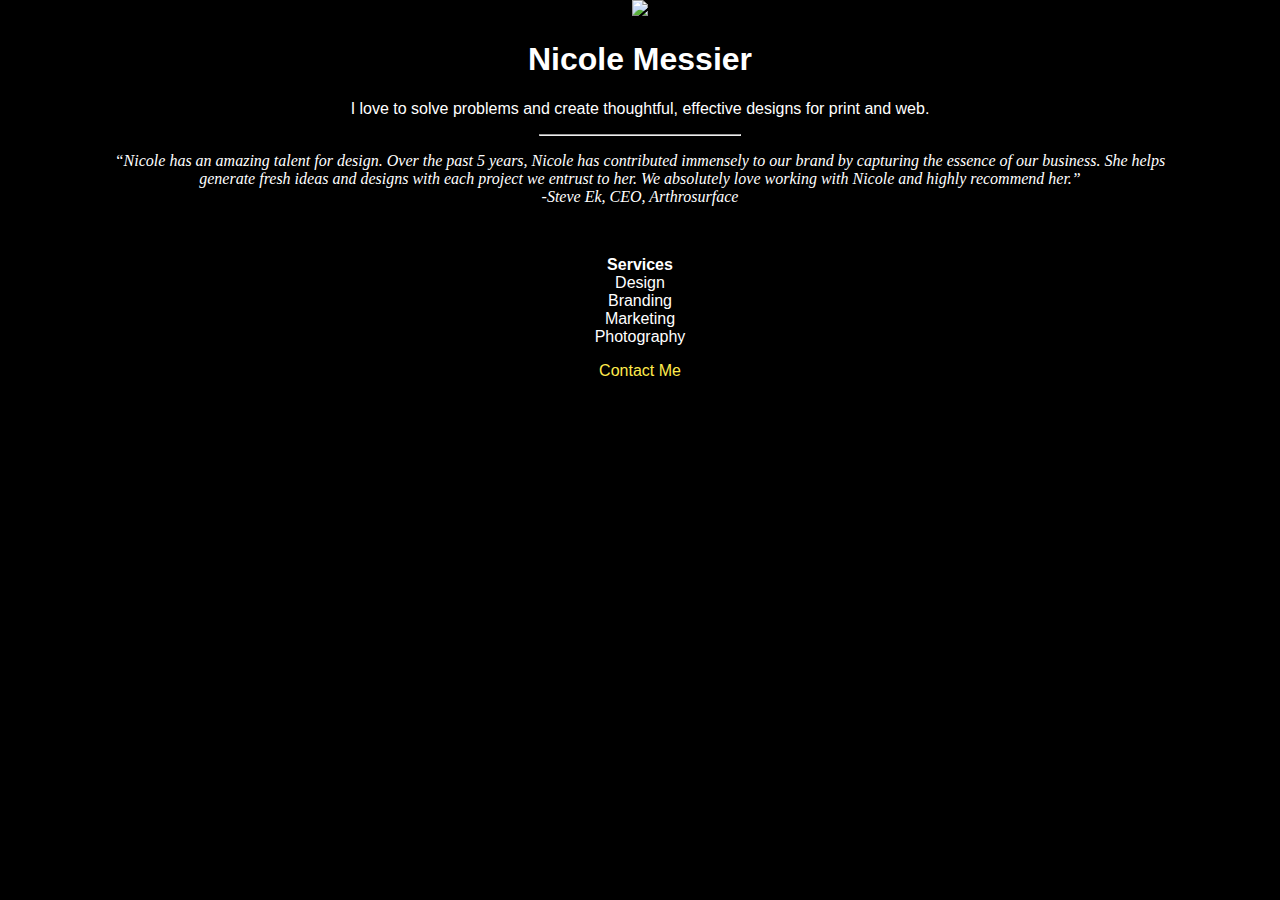
==== unit_3/index.html @ ecdf1e86 "edits" ====
<!DOCTYPE html>
<html>
<head>
	<title>Nicole Messier Design</title>
	<link rel="stylesheet" type="text/css" href="css/style.css">
</head>
<body>

	<img src="images/logo-new.png"/>
	<h1>Nicole Messier</h1>
	<p id="slogan">I love to solve problems and create thoughtful, effective designs for print and web.</p>
	<hr>

	<p id="quote">“Nicole has an amazing talent for design. Over the past 5 years, Nicole has contributed immensely to our brand by capturing the essence of our business. She helps generate fresh ideas and designs with each project we entrust to her. We absolutely love working with Nicole and highly recommend her.”<br>

    -Steve Ek, CEO, Arthrosurface</p>
<br>
    <p><b>Services</b>
     <br>
  		Design<br>
 		Branding<br>
 		Marketing<br>
 		Photography</p>

	<center><a href="mailto:nicole.marie0718@gmail.com">Contact Me</a></center>
	
</body>
</html>
---- unit_3/css/style.css ----
body {

	text-align: center;
	color:white;
	background-image: url("images/hero-image.jpg");
	background-color: black;
	background-size: cover;
	background-repeat: no-repeat;
	width: 100%;
	margin:auto;
	
}



h1, p, ul {

	color:white;
	font-family: "Helvetica";
	list-style-type: none;

}

a {
	color: #ffeb4c;
	font-family: "Helvetica";
	text-decoration: none;
}

#slogan {
	font-family: "Helvetica";
	}

#quote {
	font-style: italic;
	font-family: "Georgia";
	margin-left: 100px;
	margin-right: 100px;
}

hr {
	width: 200px;
	color: white;
}
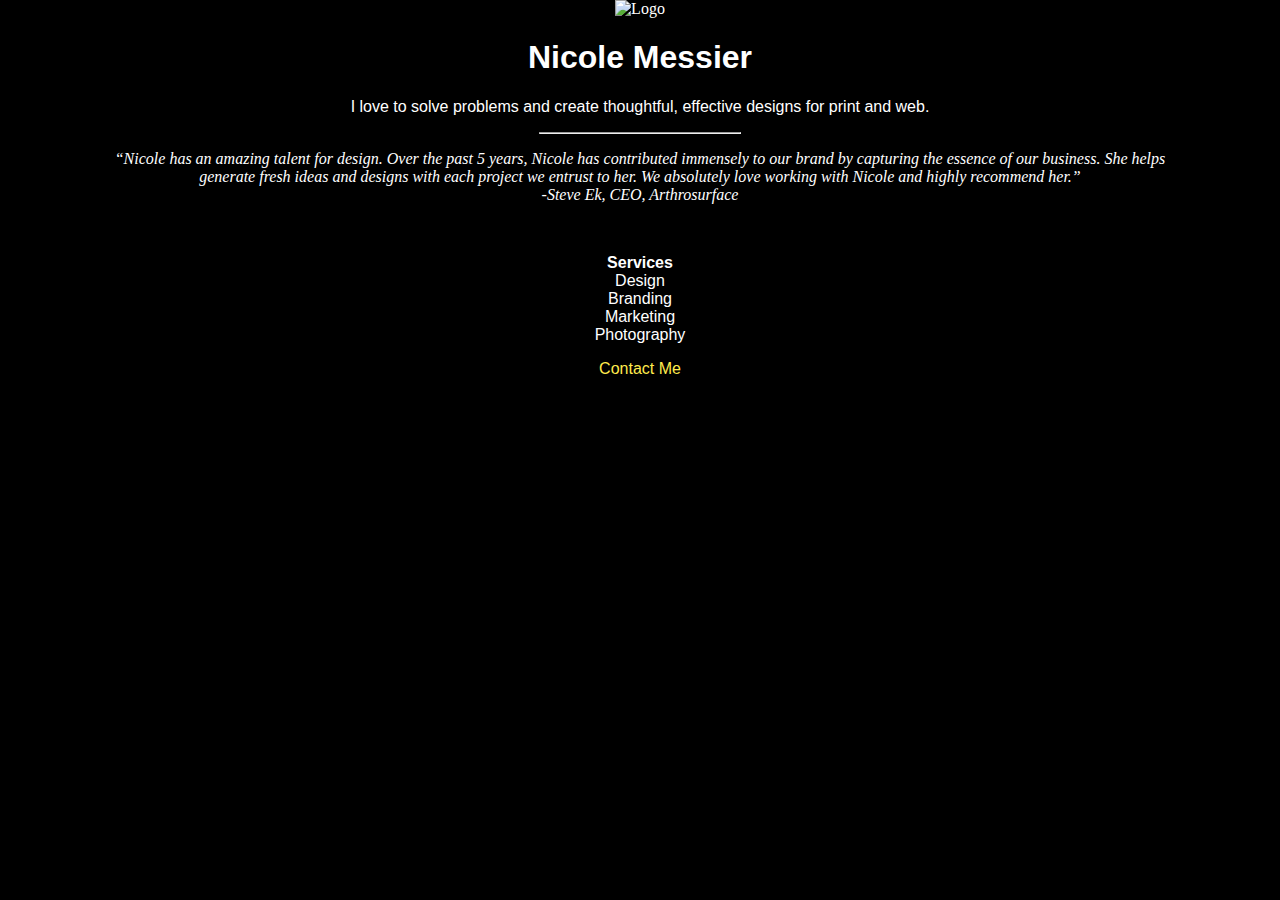
==== commit 0780ce16: "edits" ====
--- a/unit_3/index.html
+++ b/unit_3/index.html
@@ -6,7 +6,7 @@
 </head>
 <body>
 
-	<img src="images/logo-new.png"/>
+	<img src="images/logo-new.png" alt="Logo" style="width:224px; height:271;">
 	<h1>Nicole Messier</h1>
 	<p id="slogan">I love to solve problems and create thoughtful, effective designs for print and web.</p>
 	<hr>
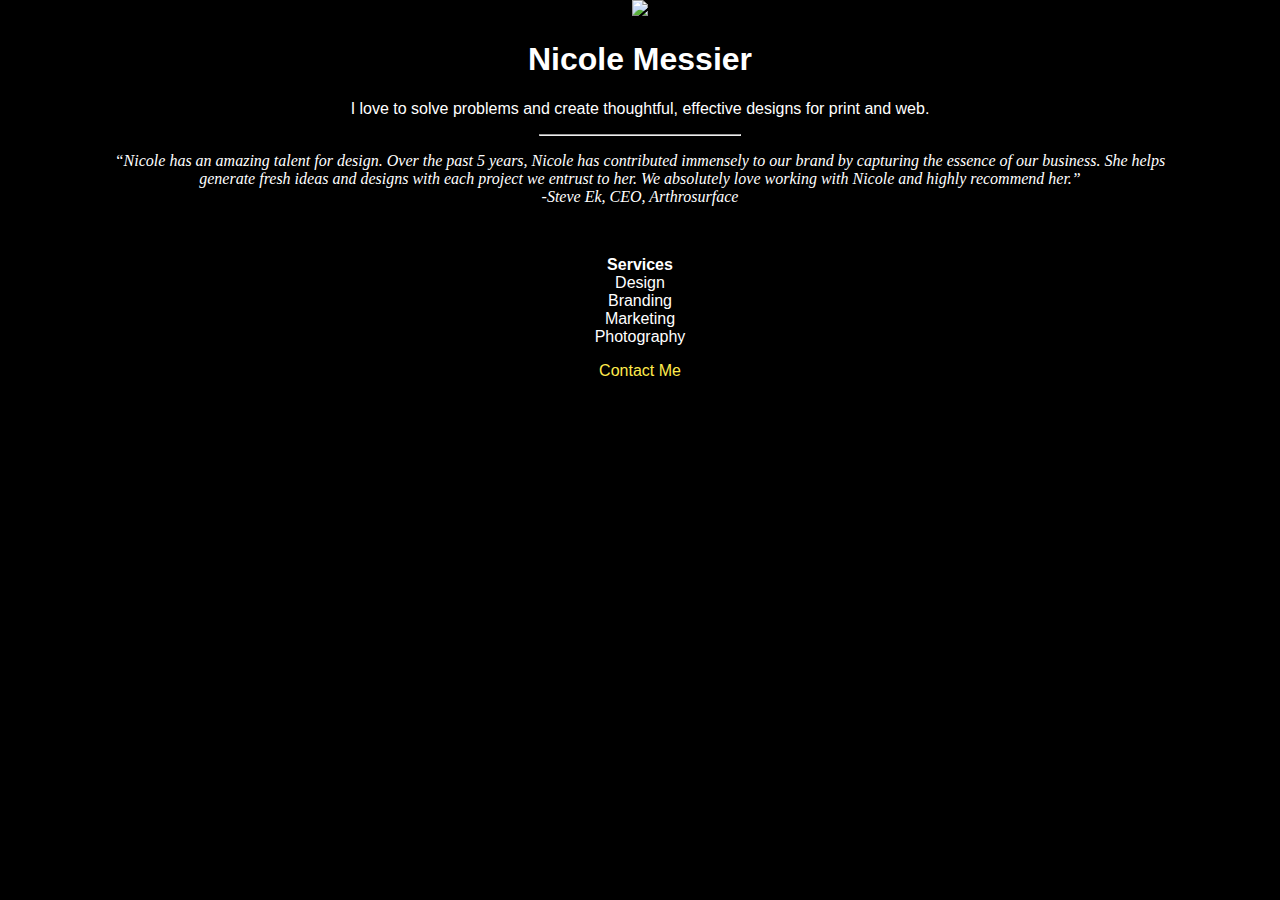
==== commit ba05c47a: "edits" ====
--- a/unit_3/index.html
+++ b/unit_3/index.html
@@ -6,7 +6,7 @@
 </head>
 <body>
 
-	<img src="images/logo-new.png" alt="Logo" style="width:224px; height:271;">
+	<img src="images/logo-new.png">
 	<h1>Nicole Messier</h1>
 	<p id="slogan">I love to solve problems and create thoughtful, effective designs for print and web.</p>
 	<hr>
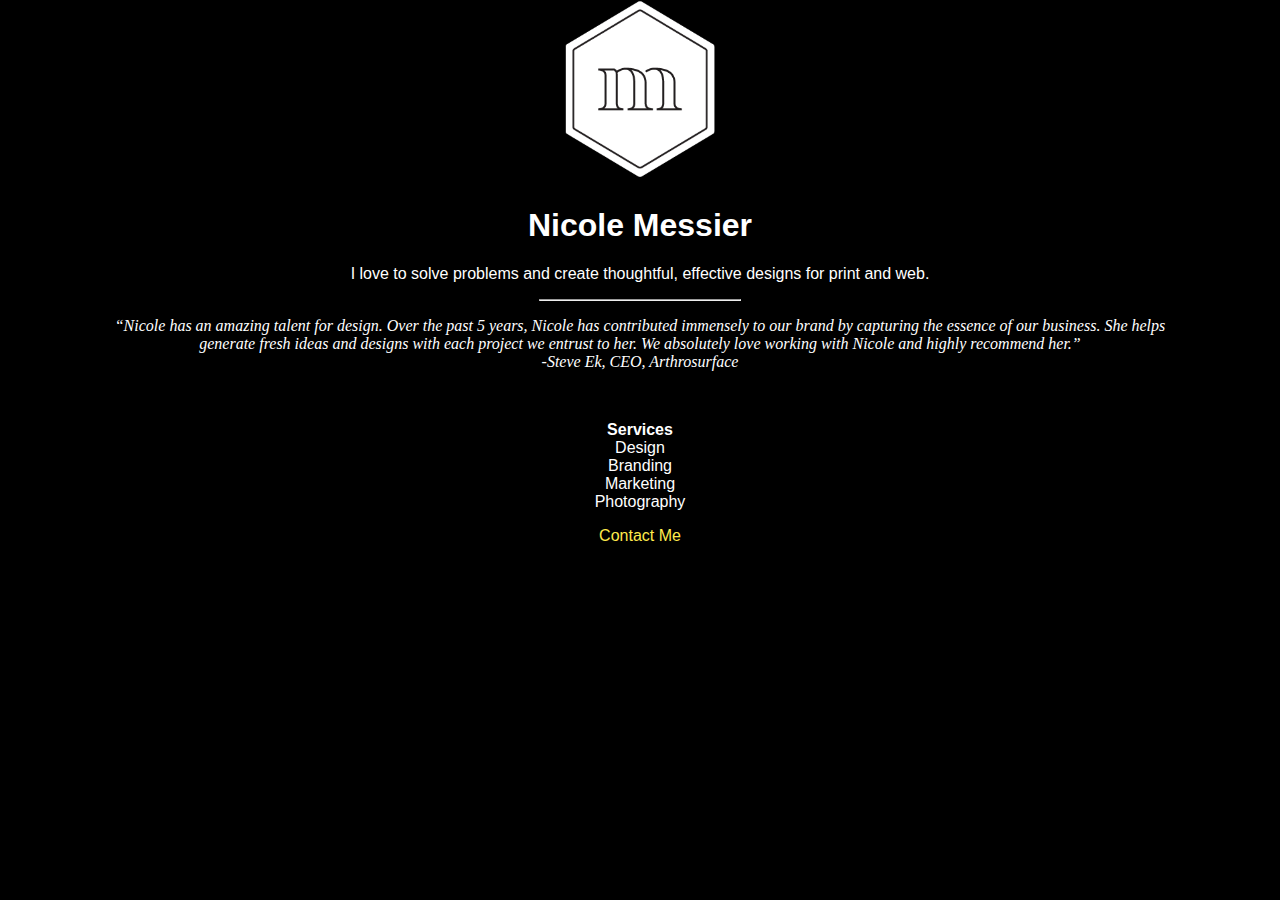
==== commit c3174372: "edits" ====
--- a/unit_3/index.html
+++ b/unit_3/index.html
@@ -6,7 +6,7 @@
 </head>
 <body>
 
-	<img src="images/logo-new.png">
+	<img id="logo" src="images/logo-new.png">
 	<h1>Nicole Messier</h1>
 	<p id="slogan">I love to solve problems and create thoughtful, effective designs for print and web.</p>
 	<hr>
--- a/unit_3/css/style.css
+++ b/unit_3/css/style.css
@@ -11,7 +11,10 @@
 	
 }
 
+#logo {
 
+	width: 150px;
+}
 
 h1, p, ul {
 
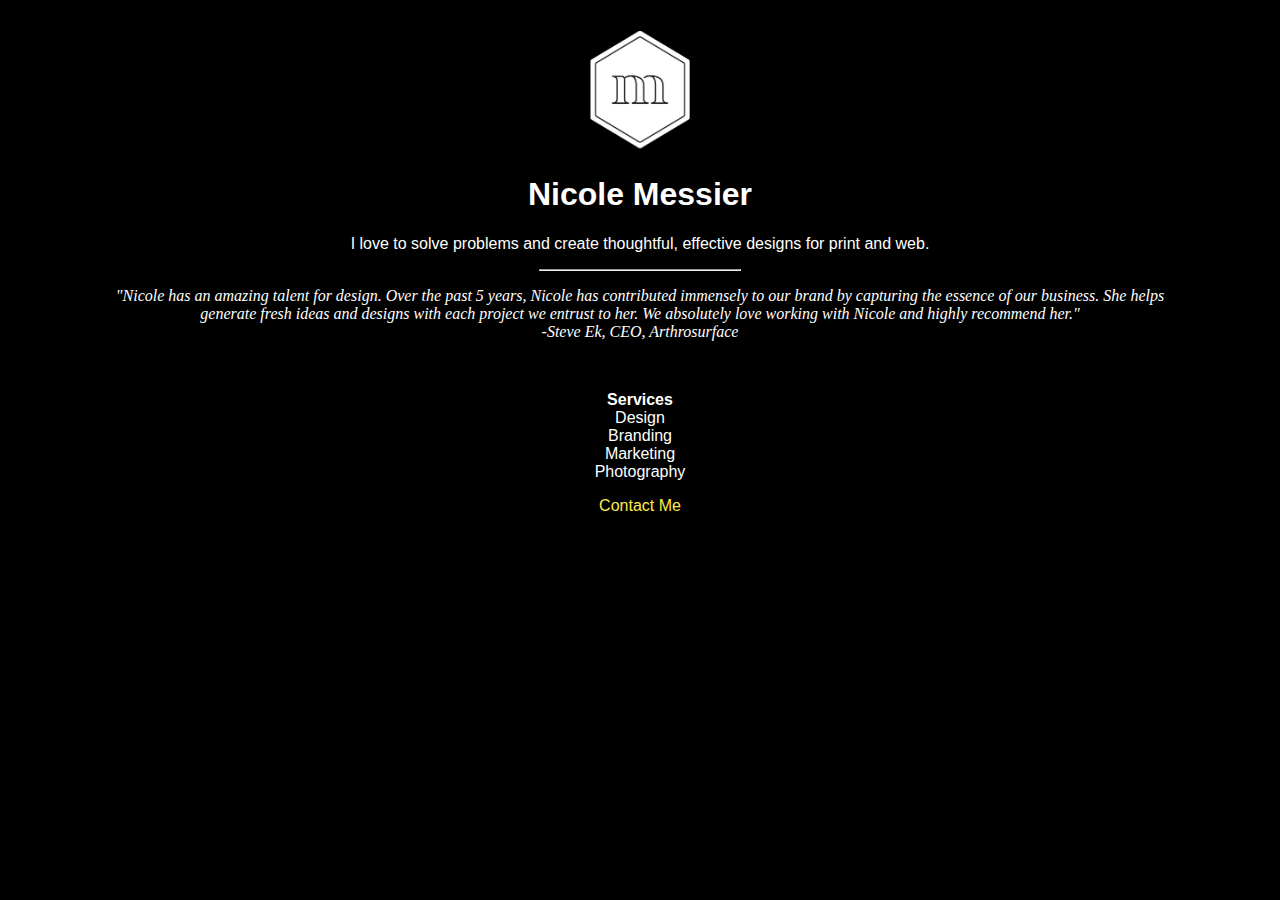
==== commit e022c342: "final edits" ====
--- a/unit_3/index.html
+++ b/unit_3/index.html
@@ -11,7 +11,7 @@
 	<p id="slogan">I love to solve problems and create thoughtful, effective designs for print and web.</p>
 	<hr>
 
-	<p id="quote">“Nicole has an amazing talent for design. Over the past 5 years, Nicole has contributed immensely to our brand by capturing the essence of our business. She helps generate fresh ideas and designs with each project we entrust to her. We absolutely love working with Nicole and highly recommend her.”<br>
+	<p id="quote">&quot;Nicole has an amazing talent for design. Over the past 5 years, Nicole has contributed immensely to our brand by capturing the essence of our business. She helps generate fresh ideas and designs with each project we entrust to her. We absolutely love working with Nicole and highly recommend her.&quot;<br>
 
     -Steve Ek, CEO, Arthrosurface</p>
 <br>
--- a/unit_3/css/style.css
+++ b/unit_3/css/style.css
@@ -13,7 +13,8 @@
 
 #logo {
 
-	width: 150px;
+	width: 100px;
+	margin-top: 30px;
 }
 
 h1, p, ul {
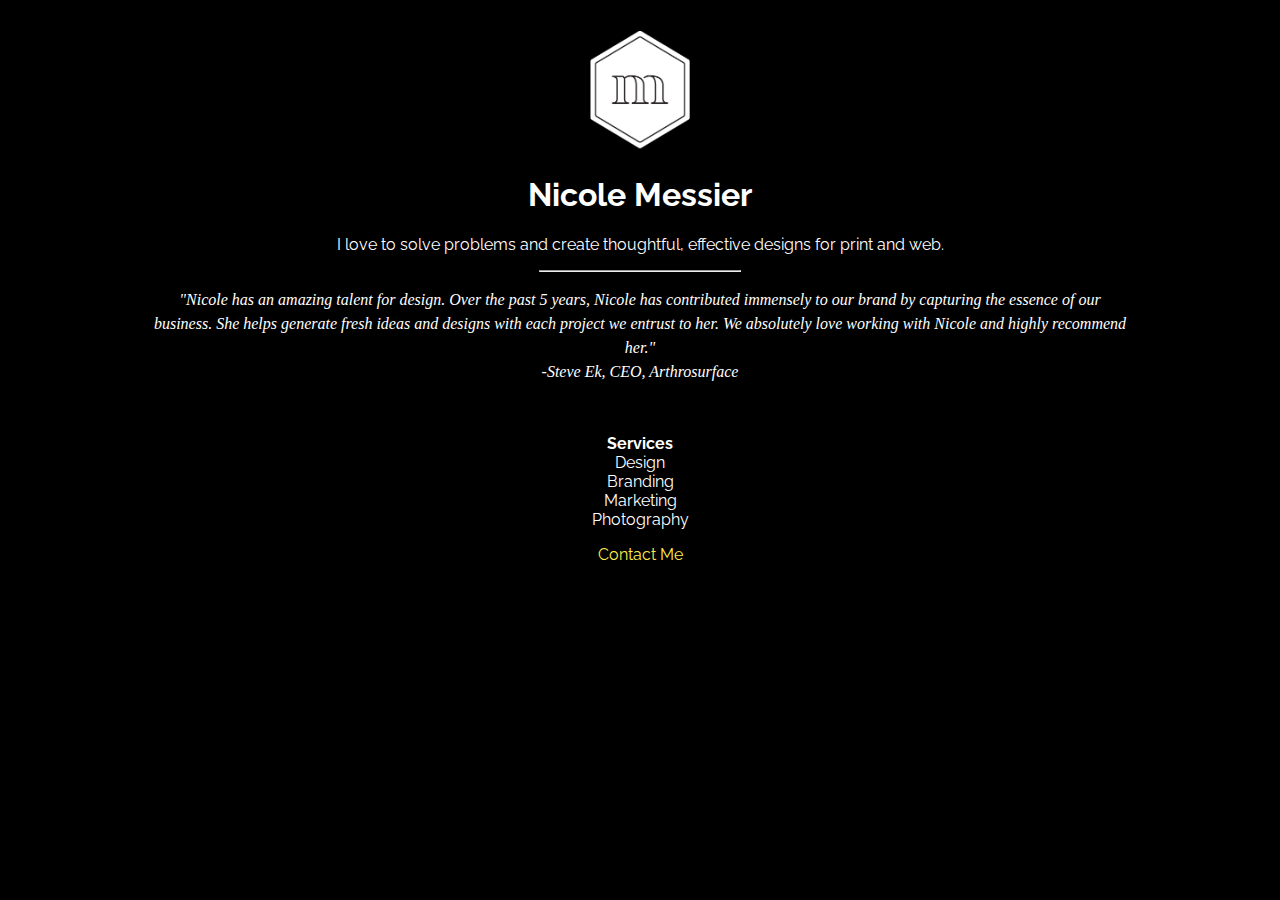
==== commit dcdd2303: "unit 5" ====
--- a/unit_3/index.html
+++ b/unit_3/index.html
@@ -5,6 +5,7 @@
 	<link rel="stylesheet" type="text/css" href="css/style.css">
 </head>
 <body>
+<div></div>
 
 	<img id="logo" src="images/logo-new.png">
 	<h1>Nicole Messier</h1>
--- a/unit_3/css/style.css
+++ b/unit_3/css/style.css
@@ -1,14 +1,27 @@
+@import 'https://fonts.googleapis.com/css?family=Raleway';
+
 body {
 
 	text-align: center;
 	color:white;
+	background-color: black;
+	width: 100%;
+	margin:auto;
+	
+}
+
+div {
 	background-image: url("images/hero-image.jpg");
-	background-color: black;
 	background-size: cover;
 	background-repeat: no-repeat;
 	width: 100%;
-	margin:auto;
-	
+	height: 100vh;
+	position: absolute;
+	top: 0;
+	left: 0;
+	z-index: -1;
+	opacity: .6;
+
 }
 
 #logo {
@@ -20,26 +33,27 @@
 h1, p, ul {
 
 	color:white;
-	font-family: "Helvetica";
+	font-family: 'Raleway', sans-serif;
 	list-style-type: none;
 
 }
 
 a {
 	color: #ffeb4c;
-	font-family: "Helvetica";
+	font-family: 'Raleway', sans-serif;
 	text-decoration: none;
 }
 
 #slogan {
-	font-family: "Helvetica";
+	font-family: 'Raleway', sans-serif;
 	}
 
 #quote {
 	font-style: italic;
 	font-family: "Georgia";
-	margin-left: 100px;
-	margin-right: 100px;
+	margin-left: 150px;
+	margin-right: 150px;
+	line-height: 1.5em;
 }
 
 hr {
